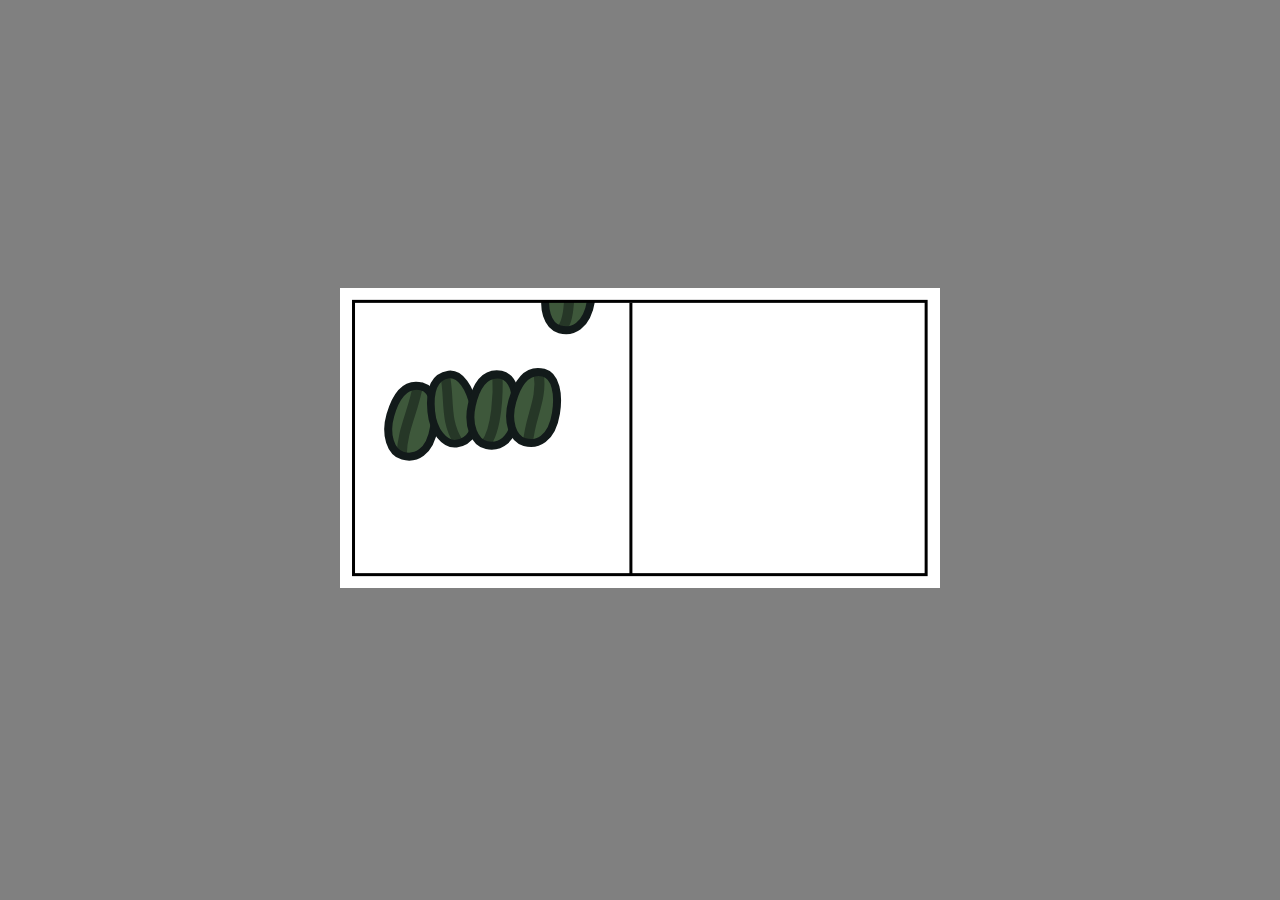
==== EspressoAnimation/index.html @ fe6eb0ed "project upload" ====
<!DOCTYPE html>
<html lang="en">
<head>
    <meta charset="UTF-8">
    <meta name="viewport" content="width=device-width, initial-scale=1.0">
    <title>Document</title>
    <link rel="stylesheet" href="style.css">
    <script src="https://cdnjs.cloudflare.com/ajax/libs/gsap/3.2.6/gsap.min.js"></script>
</head>
<body>
    <svg xmlns="http://www.w3.org/2000/svg" width="600" height="300" viewBox="0 0 300 150">
        <defs>
          <linearGradient gradientUnits="userSpaceOnUse" y2="280.04" x2="20.19" y1="295.19" x1="20.28" id="fire" xlink:href="#a" gradientTransform="matrix(3.77953 0 0 3.77953 0 -972.52)"/>
          <linearGradient id="a">
            <stop offset="0" stop-color="#fc1c03" stop-opacity=".88"/>
            <stop offset="1" stop-color="#fc6603" stop-opacity="0"/>
          </linearGradient>
          <linearGradient id="steam-grad">
            <stop offset="0" stop-opacity="0"/>
            <stop offset="0.8" stop-opacity="0.3"/>
          </linearGradient>
          <linearGradient id="cup-grad">
            <stop offset="0" stop-color="#000" stop-opacity="0.5"/>
            <stop offset="0.5" stop-color="#000" stop-opacity=".2"/>
            <stop offset="1" stop-color="#000" stop-opacity="0.1"/>
          </linearGradient>
          
          <linearGradient y2="271.39" x2="18.9" y1="258.34" x1="19" gradientTransform="matrix(3.77953 0 0 2.3183 -17.81 -574.36)" gradientUnits="userSpaceOnUse" id="cup-steam-fill" xlink:href="#cup-grad"/>
          <linearGradient y2="270.33" x2="18.86" y1="257.85" x1="18.87" gradientUnits="userSpaceOnUse" id="b" xlink:href="#a"/>
          <linearGradient y2="270" x2="19.06" y1="256.69" x1="18.61" gradientUnits="userSpaceOnUse" id="steam-fill" xlink:href="#steam-grad"/>
        </defs>
        <g id="background">
          <rect height="150" width="300" fill="white"/>
          <!-- <rect id="taglineBox" y="121.28" x="145.75" height="22.04" width="147.32" fill="#000000"/> -->
        </g>
        <!-- <g id="text-content">
          <text class="company-name top" text-anchor="middle" y="54" x="218">Fueled</text>
          <text class="company-name bottom" text-anchor="middle" x="218" y="78">By Coffee</text>
          <text class="company-tagline" text-anchor="middle" y="137.5" x="218">espresso bar</text>
        </g> -->
        <!-- <g id="stars">
          <path d="M192.56 93.48c.77-.02 3.3 6.17 3.94 6.62.64.45 7.44.85 7.7 1.6.26.72-4.85 5.04-5.08 5.78-.23.75 1.49 7.34.87 7.82-.62.47-6.3-3.05-7.08-3.04-.78 0-6.52 3.68-7.17 3.24-.63-.44.96-6.94.71-7.67-.25-.75-5.52-5.06-5.3-5.82.22-.74 6.9-1.24 7.51-1.7.63-.47 3.11-6.8 3.9-6.83z"/>
          <path d="M219.3 93.48c.77-.02 3.3 6.17 3.93 6.62.65.45 7.44.85 7.7 1.6.26.72-4.84 5.04-5.07 5.78-.23.75 1.49 7.34.86 7.82-.6.47-6.3-3.05-7.07-3.04-.79 0-6.52 3.68-7.17 3.24-.64-.44.95-6.94.7-7.67-.25-.75-5.51-5.06-5.29-5.82.22-.74 6.9-1.24 7.51-1.7.63-.47 3.11-6.8 3.9-6.83z"/>
          <path d="M246.04 93.48c.77-.02 3.3 6.17 3.93 6.62.64.45 7.44.85 7.7 1.6.26.72-4.85 5.04-5.07 5.78-.24.75 1.48 7.34.86 7.82-.61.47-6.3-3.05-7.07-3.04-.8 0-6.52 3.68-7.17 3.24-.64-.44.95-6.94.7-7.67-.25-.75-5.51-5.06-5.3-5.82.23-.74 6.9-1.24 7.52-1.7.63-.47 3.1-6.8 3.9-6.83z"/>
          <path d="M192.62 99.76c.37-.02 1.57 2.92 1.87 3.13.3.22 3.53.4 3.65.76.12.34-2.3 2.4-2.4 2.74-.12.36.7 3.49.4 3.71-.29.23-2.99-1.44-3.35-1.44-.37 0-3.1 1.75-3.4 1.54-.3-.21.45-3.3.33-3.64-.12-.35-2.61-2.4-2.5-2.76.1-.35 3.26-.58 3.56-.8.3-.23 1.47-3.23 1.84-3.24z" fill="#fff"/>
          <path d="M219.43 99.76c.36-.02 1.56 2.92 1.86 3.13.3.22 3.53.4 3.66.76.12.34-2.3 2.4-2.41 2.74-.11.36.7 3.49.4 3.71-.28.23-2.98-1.44-3.35-1.44-.37 0-3.09 1.75-3.4 1.54-.3-.21.46-3.3.34-3.64-.12-.35-2.62-2.4-2.51-2.76.1-.35 3.27-.58 3.56-.8.3-.23 1.47-3.23 1.85-3.24z" fill="#fff"/>
          <path d="M246.23 99.76c.36-.02 1.57 2.92 1.87 3.13.3.22 3.52.4 3.65.76.12.34-2.3 2.4-2.41 2.74-.11.36.7 3.49.41 3.71-.29.23-2.99-1.44-3.35-1.44-.38 0-3.1 1.75-3.4 1.54-.3-.21.45-3.3.33-3.64-.12-.35-2.61-2.4-2.5-2.76.1-.35 3.26-.58 3.55-.8.3-.23 1.48-3.23 1.85-3.24z" fill="#fff"/>
        </g> -->
        <rect id="roasting-fire" opacity="0" y="85.53" x="6.76" height="57.79" width="138.84" fill="url(#fire)"/>
        <g id="beans">
          <g id="bean1" opacity="0">
            <path class="bean-fill" d="M40.85 50.6c6.03 1.64 7.75 10.51 6.18 20.31-2.1 13.19-9.62 16-15.65 14.35-6.03-1.64-9-10.53-6.19-20.32 2.46-8.52 6.93-16.4 15.66-14.35z" fill="#3e583b"/>
            <path class="bean-middle-line" d="M39.01 49.73c-1.97 12.45-8 22.46-8.12 34.95" fill="none" stroke="#263727" stroke-width="5"/>
            <path class="bean-outline" d="M40.85 50.6c6.03 1.64 7.75 10.51 6.18 20.31-2.1 13.19-9.62 16-15.65 14.35-6.03-1.64-9-10.53-6.19-20.32 2.46-8.52 6.93-16.4 15.66-14.35z" fill="none" stroke="#121a1a" stroke-width="4" stroke-linecap="round" stroke-linejoin="round"/>
          </g>
          <g id="bean2" opacity="0">
            <path class="bean-fill" d="M54.35 47.98c5.88-.69 10.5 6.68 12.56 16.07 2.77 12.62-2.85 17.85-8.72 18.54-5.88.68-11.6-6.25-12.56-16.07-.83-8.56.33-17.26 8.72-18.54z" fill="#3e583b"/>
            <path class="bean-middle-line" d="M52.44 47.86c2.64 11.92-.44 23.1 6.87 34.22" fill="none" stroke="#263727" stroke-width="4.79"/>
            <path class="bean-outline" d="M54.35 47.98c5.88-.69 10.5 6.68 12.56 16.07 2.77 12.62-2.85 17.85-8.72 18.54-5.88.68-11.6-6.25-12.56-16.07-.83-8.56.33-17.26 8.72-18.54z" fill="none" stroke="#121a1a" stroke-width="3.83" stroke-linecap="round" stroke-linejoin="round"/>
          </g>
          <g id="bean3" opacity="0">
            <path class="bean-fill" d="M80.57 59.56c6.12 1.26 8.41 10 7.47 19.88-1.26 13.3-8.58 16.59-14.7 15.33-6.13-1.26-9.67-9.94-7.48-19.88 1.9-8.67 5.87-16.82 14.71-15.33z" fill="#3e583b"/>
            <path class="bean-middle-line" d="M78.68 58.82c.54 10-.18 27.98-5.87 35.4" fill="none" stroke="#263727" stroke-width="5"/>
            <path class="bean-outline" d="M80.57 59.56c6.12 1.26 8.41 10 7.47 19.88-1.26 13.3-8.58 16.59-14.7 15.33-6.13-1.26-9.67-9.94-7.48-19.88 1.9-8.67 5.87-16.82 14.71-15.33z" fill="none" stroke="#121a1a" stroke-width="4" stroke-linecap="round" stroke-linejoin="round"/>
          </g>
          <g id="bean4" opacity="0">
            <path class="bean-fill" d="M101.8 42.93c6.03 1.65 7.75 10.52 6.18 20.32-2.11 13.19-9.62 16-15.66 14.36-6.03-1.65-9-10.53-6.18-20.32 2.45-8.53 6.92-16.41 15.65-14.36z" fill="#3e583b"/>
            <path class="bean-middle-line" d="M99.37 43.65c1.96 12.45-4.52 21.9-5.31 33.94" fill="none" stroke="#263727" stroke-width="5"/>
            <path class="bean-outline" d="M101.8 42.93c6.03 1.65 7.75 10.52 6.18 20.32-2.11 13.19-9.62 16-15.66 14.36-6.03-1.65-9-10.53-6.18-20.32 2.45-8.53 6.92-16.41 15.65-14.36z" fill="none" stroke="#121a1a" stroke-width="4" stroke-linecap="round" stroke-linejoin="round"/>
          </g>
          <g id="bean5" opacity="0">
            <path class="bean-fill" d="M119.34 49c6.04 1.64 7.76 10.51 6.19 20.31-2.11 13.19-9.62 16-15.66 14.36-6.03-1.65-9-10.53-6.18-20.32 2.45-8.52 6.92-16.4 15.65-14.35z" fill="#3e583b"/>
            <path class="bean-middle-line" d="M117.5 48.13c-4.16 10.23-1.12 27.68-6.2 34.8" fill="none" stroke="#263727" stroke-width="5"/>
            <path class="bean-outline" d="M119.34 49c6.04 1.64 7.76 10.51 6.19 20.31-2.11 13.19-9.62 16-15.66 14.36-6.03-1.65-9-10.53-6.18-20.32 2.45-8.52 6.92-16.4 15.65-14.35z" fill="none" stroke="#121a1a" stroke-width="4" stroke-linecap="round" stroke-linejoin="round"/>
          </g>
      </g>
        <g id="bean-steam" opacity="0" fill="none" stroke-width=".8" stroke-linecap="round">
          <path d="M9.18 270.33a6.78 6.78 0 0 1 .43-3.43c.2-.5.45-.97.58-1.49.07-.25.1-.52.08-.79-.03-.26-.11-.52-.26-.74a1.3 1.3 0 0 0-1.85-.27 1.3 1.3 0 0 0-.2 1.85 1.3 1.3 0 0 0 1.26.43" stroke="url(#steam-fill" transform="matrix(3.77953 0 0 3.77953 0 -972.52)"/>
          <path d="M11.69 262.56a.96.96 0 0 1 .83-.66.96.96 0 0 1 .93.52c.12.25.14.55.07.82a2 2 0 0 1-.39.73c-.34.44-.8.78-1.11 1.24-.34.5-.48 1.14-.4 1.74.1.6.43 1.17.91 1.54" stroke="url(#steam-fill)" transform="matrix(3.77953 0 0 3.77953 0 -972.52)"/>
          <path d="M15.53 269.92a3.63 3.63 0 0 1-1.71-2.4c-.2-1 .05-2.07.67-2.88.28-.37.63-.68.97-1 .34-.31.67-.65.9-1.05.23-.4.35-.9.23-1.34a1.27 1.27 0 0 0-.33-.6 1.05 1.05 0 0 0-.62-.3.97.97 0 0 0-.97.54.97.97 0 0 0 .19 1.1" stroke="url(#steam-fill)" transform="matrix(3.77953 0 0 3.77953 0 -972.52)"/>
          <path d="M18.7 273.37c.87-.5 1.5-1.4 1.7-2.4.2-1-.05-2.07-.67-2.87-.28-.37-.63-.68-.97-1a4.66 4.66 0 0 1-.9-1.06c-.23-.4-.34-.89-.23-1.34.05-.22.17-.43.33-.6.17-.16.39-.27.62-.3a.97.97 0 0 1 .97.54.97.97 0 0 1-.18 1.1" stroke="url(#steam-fill)" transform="matrix(3.77953 0 0 3.77953 0 -972.52)"/>
          <path d="M20.97 260.83c.21-.25.53-.4.85-.43a1.27 1.27 0 0 1 1.28.8c.08.2.12.4.12.62.01.42-.12.84-.32 1.2-.4.75-1.04 1.34-1.45 2.08a4.02 4.02 0 0 0 1.04 5.12" stroke="url(#steam-fill)" transform="matrix(3.77953 0 0 3.77953 0 -972.52)"/>
          <path d="M31.49 270.37a2.7 2.7 0 0 0 1.21-1.74 2.7 2.7 0 0 0-.44-2.07c-.3-.44-.74-.77-1.09-1.18-.17-.2-.33-.43-.43-.67-.1-.25-.13-.53-.08-.8.06-.27.23-.53.47-.7.24-.15.55-.22.83-.17.28.06.55.22.71.45.17.24.25.54.2.82" stroke="url(#steam-fill)" transform="matrix(3.77953 0 0 3.77953 0 -972.52)"/>
          <path d="M28.14 269.76a3.7 3.7 0 0 0 1.86-2.5 3.7 3.7 0 0 0-.78-3.03c-.46-.55-1.07-.96-1.53-1.52-.23-.27-.41-.6-.5-.94-.08-.35-.05-.73.13-1.05a1.2 1.2 0 0 1 1.24-.58 1.2 1.2 0 0 1 .97.98" stroke="url(#steam-fill)" transform="matrix(3.77953 0 0 3.77953 0 -972.52)"/>
          <path d="M24.89 269.09a2.79 2.79 0 0 0 .7-3.17c-.3-.71-.9-1.27-1.21-1.98a1.85 1.85 0 0 1-.14-1.14c.04-.19.12-.37.25-.52.12-.15.3-.26.48-.32a.93.93 0 0 1 1.09.49.93.93 0 0 1-.3 1.15" stroke="url(#steam-fill)" transform="matrix(3.77953 0 0 3.77953 0 -972.52)"/>
        </g>
        <g id="grinder" opacity="0">
          <rect y="73.76" x="31.88" height="46.79" width="85.23" fill="#795b3d"/>
          <path d="M48.2 73.5a27.84 27.84 0 0 1 53.29-.03" fill="#868381" stroke="#000" stroke-width="4"/>
          <path d="M25.47 73.49h97.77" fill="none" stroke="#000" stroke-width="4.32"/>
          <path d="M21.12 119.85H128.7" fill="none" stroke="#000" stroke-width="6.35"/>
          <path d="M31.88 73.76v46.52" fill="none" stroke="#000" stroke-width="4.32"/>
          <path d="M117.1 73.2v47.36" fill="none" stroke="#000" stroke-width="4.32"/>
          <path d="M42.46 82.96h64.9v27.85h-64.9z" fill="#8d6b47" stroke="#000" stroke-width="2"/>
          <circle r="2.95" cy="96.61" cx="74.75" fill="#010101"/>
          <path d="M79.7 52.46c0 1.63-3.32 2.95-4.95 2.95-1.63 0-4.95-1.32-4.95-2.95 0-1.64 3.32-2.96 4.95-2.96 1.63 0 4.96 1.32 4.96 2.96z" fill="#010101"/>
          <g id="grinder-crank">
            <path id="grinder-handle-rod" d="M75.6 54.32v-2.05a6.83 6.83 0 0 1 6.85-6.85h31.85c3.8 0 6.85-1.06 6.85-4.85V29.95" fill="none" stroke="#000" stroke-width="5"/>
            <rect id="grinder-handle" ry="2.11" y="19.8" x="116.01" height="11.82" width="10.04" fill="#795b3d" stroke="#000" stroke-width="5"/>
          </g>
          <circle cx="37.13" cy="123.74" r="4.07" fill="#010101"/>
          <circle r="4.07" cy="123.74" cx="112.58" fill="#010101"/>
        </g>
        <g id="maker" opacity="0">
          <rect ry=".94" y="42.11" x="33.65" height="77.62" width="81.73" fill="#d4d5d7" stroke="#040404" stroke-width="3.04" stroke-linecap="round" stroke-linejoin="round"/>
          <rect width="91.98" height="13.92" x="28.32" y="114.77" ry=".94" fill="#aabcc6" stroke="#030303" stroke-width="2.76" stroke-linecap="round" stroke-linejoin="round"/>
          <path d="M114.48 50.39h-80" fill="none" stroke="#040404" stroke-width="3.04"/>
          <path d="M58.97 46.4v12.55h30.58V46.6" fill="#c4c4c4" stroke="#040404" stroke-width="3.04"/>
          <rect ry=".94" y="22.45" x="28.32" height="24.32" width="91.98" fill="#aabcc6" stroke="#030303" stroke-width="2.76" stroke-linecap="round" stroke-linejoin="round"/>
          <g id="streams" opacity="0">
            <path d="M69.04 93.08V74.3" fill="none" stroke="#2f1a05" stroke-width="3"/>
            <path d="M79.33 93.08V74.3" fill="none" stroke="#2f1a05" stroke-width="3"/>
          </g>
          <path d="M86.37 59.54v12.18c0 2.23-1.8 4.03-4.02 4.03l-1.3 3.18h-3.4l-1.32-3.18h-4.32l-1.14 3.18h-3.82s-.4-3.18-1.67-3.18a4.02 4.02 0 0 1-4.03-4.03V59.54" fill="#929292" stroke="#040404" stroke-width="3.04" stroke-linecap="round" stroke-linejoin="round"/>
          <rect ry=".94" y="62.5" x="89.94" height="7.87" width="32.14" fill="#aabcc6" stroke="#040404" stroke-width="3.04" stroke-linecap="round" stroke-linejoin="round"/>
          <path d="M91.22 66.4h-5.2" fill="none" stroke="#040404" stroke-width="3.04"/>
          <circle r="6.48" cy="34.51" cx="102.79" fill="#cabfae" stroke="#040404" stroke-width="3.04" stroke-linecap="round" stroke-linejoin="round"/>
          <rect ry=".04" y="29.4" x="67.37" height="9.57" width="4.55" fill="#729d46" stroke="#040404" stroke-width="2.48" stroke-linecap="round"/>
          <rect width="4.55" height="9.57" x="76.34" y="29.4" ry=".04" fill="#9d4646" stroke="#040404" stroke-width="2.48" stroke-linecap="round"/>
        </g>
        <g id="cup-steam-lines" opacity="0" transform="translate(-5 0)">
          <path d="M90.38 28.03a5.27 5.27 0 0 0-4.9 2.02 6.26 6.26 0 0 0-1.17 2.98c-.14 1.07-.05 2.16.16 3.22.4 2.12 1.29 4.11 1.82 6.2 1.03 4.05.7 8.43-.94 12.27" fill="none" stroke="url(#cup-steam-fill)" stroke-width="5" stroke-linecap="round"/>
          <path d="M79.97 24.64a7.7 7.7 0 0 0-5.11 1.88 7.7 7.7 0 0 0-2.55 4.82c-.3 2.48.63 4.93 1.72 7.18 1.08 2.25 2.36 4.45 2.85 6.9A11.28 11.28 0 0 1 73.3 56" fill="none" stroke="url(#cup-steam-fill)" stroke-width="5" stroke-linecap="round"/>
          <path d="M64.72 27.4a6.35 6.35 0 0 0-4.66 4.86 7.94 7.94 0 0 0 .25 3.82 16 16 0 0 0 1.6 3.51c1.3 2.23 2.9 4.35 3.6 6.83.9 3.23.09 6.88-2.08 9.43" fill="none" stroke="url(#cup-steam-fill)" stroke-width="5" stroke-linecap="round"/>
        </g>
        <g id="cup" opacity="0">
          <path d="M88.9 92.31c2.55 1.06 2.93-1.27 6.54-.35 3.62.92 4.9 10.74.5 13.03-4.38 2.3-6.53 2.26-7.42 4.62l1.53-6.23s3.54-.52 4.74-2.03c1.2-1.5 1.22-5.2-.45-6.18-1.38-.8-3.58 1.1-4.32 2.66z" fill="#fff" stroke="#000" stroke-width="1.5"/>
          <path d="M83.85 111.22H64.13a5.3 5.3 0 0 1-5.3-5.3V91.73h30.33v14.2a5.3 5.3 0 0 1-5.3 5.3z" fill="#fff" stroke="#040404" stroke-width="3.04" stroke-linecap="round" stroke-linejoin="round"/>
          <g id="cup-star" opacity="0">
            <path d="M73.76 96.31c.34 0 1.47 2.74 1.74 2.93.29.2 3.3.38 3.41.7.12.33-2.14 2.24-2.24 2.57-.1.33.66 3.25.38 3.46-.27.2-2.8-1.35-3.13-1.35-.35 0-2.89 1.64-3.18 1.44-.28-.2.43-3.07.32-3.4-.11-.33-2.44-2.24-2.35-2.57.1-.33 3.06-.55 3.33-.75.28-.21 1.37-3.02 1.72-3.03z" fill="#003f87"/>
          </g>
        </g>
        <g id="frame">
          <path transform="translate(-9 -11)" d="M7.77 6.16h305.65v157.2H7.79L0 0h16.75l-.12 154.13 286.17.04V17.8H7.06z" fill="white"/>
          <rect height="150" width="300" fill="none"/>
          <!-- <rect width="295.56" height="145.94" x="2.22" y="2.03" ry="0" fill="none" stroke="#000000" stroke-width="3"/> -->
          <rect y="6.68" x="6.76" height="136.64" width="286.31" fill="none" stroke="#000000" stroke-width="1.5"/>
          <path id="divider" d="M145.45 7.37v135.61" fill="none" stroke="#000" stroke-width="1.5"/>
        </g>
      </svg>

      <script src="code.js"></script>
</body>
</html>
---- EspressoAnimation/style.css ----
@import url('https://fonts.googleapis.com/css?family=Lobster|Comfortaa&display=swap');

body {
  background: grey;
  padding: 20px;
  height: 91vh;
  display: flex;
  justify-content: center;
  align-items: center;
}

.company-name {
  font-family: 'Lobster', cursive;
  fill: balck;
}

.top {
  font-size: 46px;
}

.bottom {
  font-size: 30px;
}

.company-tagline {
  font-family: 'Comfortaa', cursive;
  font-size: 17px;
  fill: white;
}
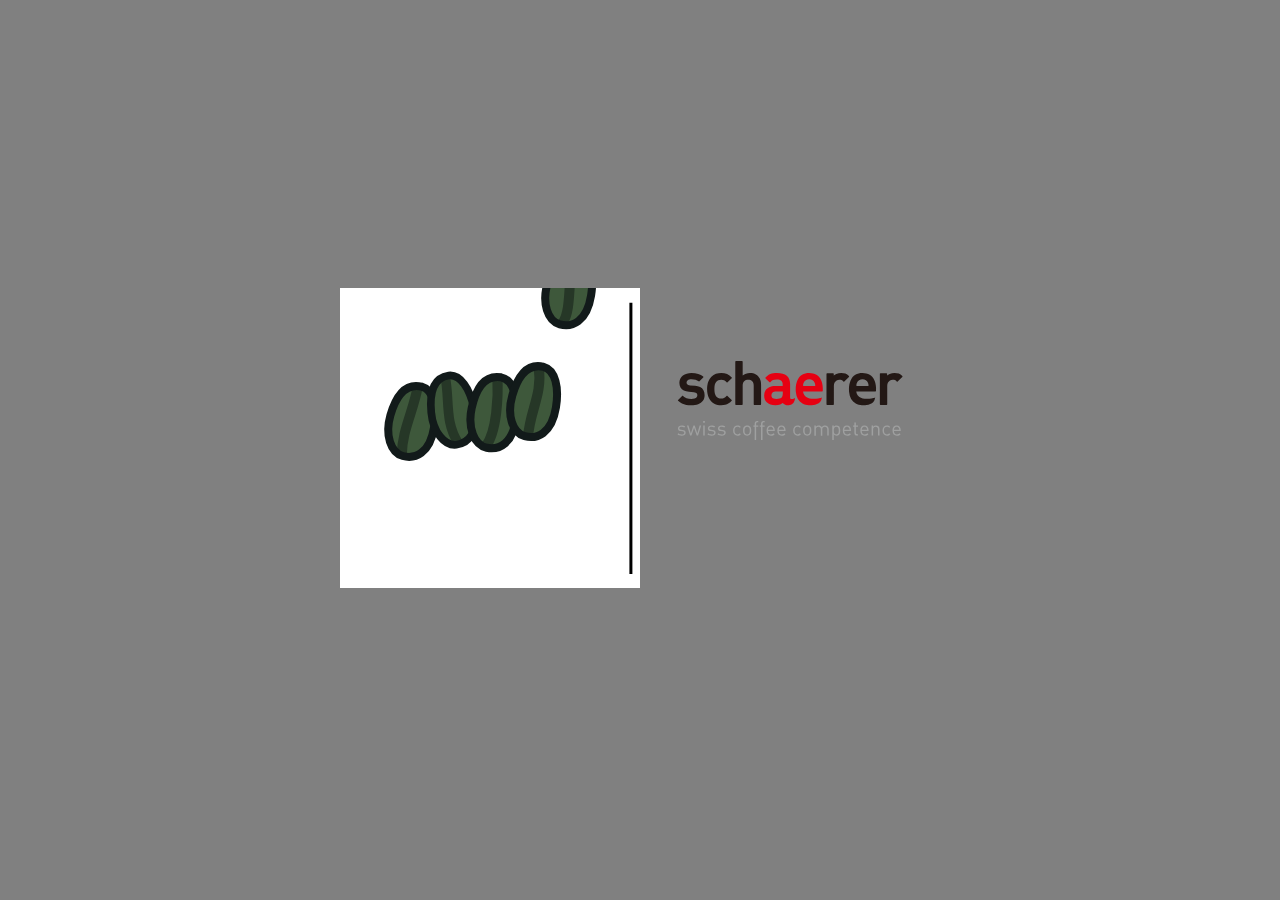
==== commit 0f6f2ebe: "logo for espresso" ====
--- a/EspressoAnimation/index.html
+++ b/EspressoAnimation/index.html
@@ -8,7 +8,7 @@
     <script src="https://cdnjs.cloudflare.com/ajax/libs/gsap/3.2.6/gsap.min.js"></script>
 </head>
 <body>
-    <svg xmlns="http://www.w3.org/2000/svg" width="600" height="300" viewBox="0 0 300 150">
+    <svg xmlns="http://www.w3.org/2000/svg" width="300" height="300" viewBox="0 0 150 150">
         <defs>
           <linearGradient gradientUnits="userSpaceOnUse" y2="280.04" x2="20.19" y1="295.19" x1="20.28" id="fire" xlink:href="#a" gradientTransform="matrix(3.77953 0 0 3.77953 0 -972.52)"/>
           <linearGradient id="a">
@@ -30,22 +30,8 @@
           <linearGradient y2="270" x2="19.06" y1="256.69" x1="18.61" gradientUnits="userSpaceOnUse" id="steam-fill" xlink:href="#steam-grad"/>
         </defs>
         <g id="background">
-          <rect height="150" width="300" fill="white"/>
-          <!-- <rect id="taglineBox" y="121.28" x="145.75" height="22.04" width="147.32" fill="#000000"/> -->
+          <rect height="150" width="150" fill="white"/>
         </g>
-        <!-- <g id="text-content">
-          <text class="company-name top" text-anchor="middle" y="54" x="218">Fueled</text>
-          <text class="company-name bottom" text-anchor="middle" x="218" y="78">By Coffee</text>
-          <text class="company-tagline" text-anchor="middle" y="137.5" x="218">espresso bar</text>
-        </g> -->
-        <!-- <g id="stars">
-          <path d="M192.56 93.48c.77-.02 3.3 6.17 3.94 6.62.64.45 7.44.85 7.7 1.6.26.72-4.85 5.04-5.08 5.78-.23.75 1.49 7.34.87 7.82-.62.47-6.3-3.05-7.08-3.04-.78 0-6.52 3.68-7.17 3.24-.63-.44.96-6.94.71-7.67-.25-.75-5.52-5.06-5.3-5.82.22-.74 6.9-1.24 7.51-1.7.63-.47 3.11-6.8 3.9-6.83z"/>
-          <path d="M219.3 93.48c.77-.02 3.3 6.17 3.93 6.62.65.45 7.44.85 7.7 1.6.26.72-4.84 5.04-5.07 5.78-.23.75 1.49 7.34.86 7.82-.6.47-6.3-3.05-7.07-3.04-.79 0-6.52 3.68-7.17 3.24-.64-.44.95-6.94.7-7.67-.25-.75-5.51-5.06-5.29-5.82.22-.74 6.9-1.24 7.51-1.7.63-.47 3.11-6.8 3.9-6.83z"/>
-          <path d="M246.04 93.48c.77-.02 3.3 6.17 3.93 6.62.64.45 7.44.85 7.7 1.6.26.72-4.85 5.04-5.07 5.78-.24.75 1.48 7.34.86 7.82-.61.47-6.3-3.05-7.07-3.04-.8 0-6.52 3.68-7.17 3.24-.64-.44.95-6.94.7-7.67-.25-.75-5.51-5.06-5.3-5.82.23-.74 6.9-1.24 7.52-1.7.63-.47 3.1-6.8 3.9-6.83z"/>
-          <path d="M192.62 99.76c.37-.02 1.57 2.92 1.87 3.13.3.22 3.53.4 3.65.76.12.34-2.3 2.4-2.4 2.74-.12.36.7 3.49.4 3.71-.29.23-2.99-1.44-3.35-1.44-.37 0-3.1 1.75-3.4 1.54-.3-.21.45-3.3.33-3.64-.12-.35-2.61-2.4-2.5-2.76.1-.35 3.26-.58 3.56-.8.3-.23 1.47-3.23 1.84-3.24z" fill="#fff"/>
-          <path d="M219.43 99.76c.36-.02 1.56 2.92 1.86 3.13.3.22 3.53.4 3.66.76.12.34-2.3 2.4-2.41 2.74-.11.36.7 3.49.4 3.71-.28.23-2.98-1.44-3.35-1.44-.37 0-3.09 1.75-3.4 1.54-.3-.21.46-3.3.34-3.64-.12-.35-2.62-2.4-2.51-2.76.1-.35 3.27-.58 3.56-.8.3-.23 1.47-3.23 1.85-3.24z" fill="#fff"/>
-          <path d="M246.23 99.76c.36-.02 1.57 2.92 1.87 3.13.3.22 3.52.4 3.65.76.12.34-2.3 2.4-2.41 2.74-.11.36.7 3.49.41 3.71-.29.23-2.99-1.44-3.35-1.44-.38 0-3.1 1.75-3.4 1.54-.3-.21.45-3.3.33-3.64-.12-.35-2.61-2.4-2.5-2.76.1-.35 3.26-.58 3.55-.8.3-.23 1.48-3.23 1.85-3.24z" fill="#fff"/>
-        </g> -->
         <rect id="roasting-fire" opacity="0" y="85.53" x="6.76" height="57.79" width="138.84" fill="url(#fire)"/>
         <g id="beans">
           <g id="bean1" opacity="0">
@@ -98,8 +84,8 @@
             <path id="grinder-handle-rod" d="M75.6 54.32v-2.05a6.83 6.83 0 0 1 6.85-6.85h31.85c3.8 0 6.85-1.06 6.85-4.85V29.95" fill="none" stroke="#000" stroke-width="5"/>
             <rect id="grinder-handle" ry="2.11" y="19.8" x="116.01" height="11.82" width="10.04" fill="#795b3d" stroke="#000" stroke-width="5"/>
           </g>
-          <circle cx="37.13" cy="123.74" r="4.07" fill="#010101"/>
-          <circle r="4.07" cy="123.74" cx="112.58" fill="#010101"/>
+          <circle cx="37.13"  cy="123.74" r="4.07" fill="#010101"/>
+          <circle cx="112.58" cy="123.74" r="4.07" fill="#010101"/>
         </g>
         <g id="maker" opacity="0">
           <rect ry=".94" y="42.11" x="33.65" height="77.62" width="81.73" fill="#d4d5d7" stroke="#040404" stroke-width="3.04" stroke-linecap="round" stroke-linejoin="round"/>
@@ -127,18 +113,33 @@
           <path d="M88.9 92.31c2.55 1.06 2.93-1.27 6.54-.35 3.62.92 4.9 10.74.5 13.03-4.38 2.3-6.53 2.26-7.42 4.62l1.53-6.23s3.54-.52 4.74-2.03c1.2-1.5 1.22-5.2-.45-6.18-1.38-.8-3.58 1.1-4.32 2.66z" fill="#fff" stroke="#000" stroke-width="1.5"/>
           <path d="M83.85 111.22H64.13a5.3 5.3 0 0 1-5.3-5.3V91.73h30.33v14.2a5.3 5.3 0 0 1-5.3 5.3z" fill="#fff" stroke="#040404" stroke-width="3.04" stroke-linecap="round" stroke-linejoin="round"/>
           <g id="cup-star" opacity="0">
-            <path d="M73.76 96.31c.34 0 1.47 2.74 1.74 2.93.29.2 3.3.38 3.41.7.12.33-2.14 2.24-2.24 2.57-.1.33.66 3.25.38 3.46-.27.2-2.8-1.35-3.13-1.35-.35 0-2.89 1.64-3.18 1.44-.28-.2.43-3.07.32-3.4-.11-.33-2.44-2.24-2.35-2.57.1-.33 3.06-.55 3.33-.75.28-.21 1.37-3.02 1.72-3.03z" fill="#003f87"/>
+            <path d="M73.76 96.31c.34 0 1.47 2.74 1.74 2.93.29.2 3.3.38 3.41.7.12.33-2.14 2.24-2.24 2.57-.1.33.66 3.25.38 3.46-.27.2-2.8-1.35-3.13-1.35-.35 0-2.89 1.64-3.18 1.44-.28-.2.43-3.07.32-3.4-.11-.33-2.44-2.24-2.35-2.57.1-.33 3.06-.55 3.33-.75.28-.21 1.37-3.02 1.72-3.03z" fill="#ff0000"/>
           </g>
         </g>
         <g id="frame">
-          <path transform="translate(-9 -11)" d="M7.77 6.16h305.65v157.2H7.79L0 0h16.75l-.12 154.13 286.17.04V17.8H7.06z" fill="white"/>
+          <!-- <path transform="translate(-9 -11)" d="M7.77 6.16h305.65v157.2H7.79L0 0h16.75l-.12 154.13 286.17.04V17.8H7.06z" fill="white"/> -->
           <rect height="150" width="300" fill="none"/>
           <!-- <rect width="295.56" height="145.94" x="2.22" y="2.03" ry="0" fill="none" stroke="#000000" stroke-width="3"/> -->
-          <rect y="6.68" x="6.76" height="136.64" width="286.31" fill="none" stroke="#000000" stroke-width="1.5"/>
+          <!-- <rect y="6.68" x="6.76" height="136.64" width="286.31" fill="none" stroke="#000000" stroke-width="1.5"/> -->
           <path id="divider" d="M145.45 7.37v135.61" fill="none" stroke="#000" stroke-width="1.5"/>
         </g>
       </svg>
 
+      <div class="logo-wrap">
+        <svg xmlns="http://www.w3.org/2000/svg" width="300" height="150" overflow="hidden" viewBox="0 0 600 400">
+          <style>
+            .st0{fill:#e60012}.st1{fill:#231815}.st2{fill:#9fa0a0}
+          </style>
+          <!-- <rect  width="900" height="600" fill="white"/> -->
+          <g class="logo">
+              <path class="st0 ae" d="M313.1 98.4c-.9 1-2.7 1.7-3.7 2-1.3.5-2.6.8-4 1-4.5.6-5-2.6-5.1-3.7V61.2c0-19.6-11.8-29.5-35.1-29.5-7 0-13 .9-17.6 2.7-4.7 1.8-9 5.1-12.9 9.7-.6.7-.5 1.7.1 2.3l10.7 10.1c.3.3.8.5 1.3.4.5 0 .9-.3 1.2-.6 2.1-2.7 4.3-4.6 6.6-5.6s5.6-1.6 9.9-1.6c5.8 0 9.9 1.1 12.4 3.3 2.4 2.1 3.6 5.5 3.6 10.2v4.1h-19.8c-6.2 0-11.6 1-16 3.1-4.5 2.1-7.9 5.1-10.2 8.8-2.3 3.8-3.4 8.2-3.4 13.1 0 7.6 2.3 13.8 6.9 18.6 2.6 2.6 5.9 4.6 9.7 5.9 3.8 1.3 8.2 1.9 13.3 1.9 5.1 0 9.5-.7 12.9-2 2.3-.9 4.5-2.2 6.7-3.9.6.9 2.4 2 3.2 2.6 1.5 1 3.1 1.7 4.7 2.2 3.6 1.1 7.4.9 11 .2 3.9-.8 7.6-2.9 10-6.1 2.6-3.6 3.6-8.1 3.9-12.4.2-.4-.1-.5-.3-.3m-32.3-12.2c0 5.2-1 8.8-3 10.8-1.8 1.7-3.7 2.8-5.8 3.3-2.2.6-5 .8-8.3.8-11.8 0-13.2-5.6-13.2-9.8 0-3.3 1-5.7 3.1-7.4 2.2-1.8 5.4-2.7 9.8-2.7h17.4v5zM383 51.4c-2.8-6.2-7-11.1-12.5-14.5s-12-5.2-19.3-5.2c-7.2 0-13.6 1.7-19 5.2-5.4 3.4-9.7 8.5-12.6 14.9s-4.4 14.1-4.4 23c0 2.2.3 7.3.3 7.3 1.4 15.3 7.4 25.8 17.8 31.5 5 2.7 10.9 4.2 16.7 4.4h1.9c4.4.3 30.4.9 32.9-19.3v-.1-.2c.1-.4.1-.8.2-1.2 0-.3-.2-.3-.4-.1-1 1-3.1 1.5-4.2 1.8-3.4 1-7 1.5-10.5 1.8-4.2.4-8.5.4-12.7-.1-3.4-.4-7-1-10.1-2.6-3.4-1.4-6.6-3.6-8.7-6.7-2.1-3-3-6.1-3.5-9.6 0-.2 0-.4-.1-.7h50.9c.9 0 1.7-.7 1.7-1.7v-7.2c-.2-7.5-1.6-14.6-4.4-20.7m-16.8 15.2h-30.1c-.8 0-1.3-.7-1.3-1.4.1-1.4.3-2.5.4-3.2.2-1.1.7-2.5 1.3-4.1 1.2-2.8 3.1-5.1 5.7-6.8 2.6-1.7 5.6-2.5 9-2.5s6.5.9 9 2.5c2.5 1.7 4.3 3.9 5.5 6.8.9 2.1 1.5 4.6 1.8 7.3.1.7-.5 1.4-1.3 1.4"/>
+              <path class="st1 schrer" d="M60.3 69.6c-3.8-1.9-8.4-3-13.6-3.4L33.9 65c-8.7-.8-9.7-4.7-9.7-7.6 0-2.7 1-4.8 3.1-6.3 2.2-1.6 5.6-2.5 10-2.5 8.2 0 14.5 1.9 18.9 5.6.7.5 1.6.5 2.2-.1l10.2-10.4c.3-.3.5-.8.5-1.2 0-.5-.2-.9-.6-1.2-7.3-6.3-17.8-9.5-31.2-9.5-9.1 0-16.8 2.4-22.9 7C8.2 43.6 5 50.1 5 58.3c0 5 1 9.2 3 12.6 2 3.5 5 6.1 8.9 8 3.7 1.8 8.3 3 13.7 3.4l13 1.1c8.4.7 9.3 4.9 9.3 8 0 2-.6 3.7-1.8 5.1-1.3 1.4-3.2 2.5-5.6 3.3-2.6.8-5.5 1.2-8.6 1.2-9.6 0-17.1-2.7-22.2-7.9-.3-.3-.7-.5-1.2-.5-.4 0-.9.2-1.2.5L1.6 103.8c-.3.3-.5.7-.5 1.2 0 .4.2.9.5 1.2 3.3 3.2 6.8 5.7 10.3 7.4 3.5 1.7 7.4 3 11.5 3.7 4 .7 8.5 1 13.5 1 6.8 0 13-1 18.2-3 5.3-2.1 9.6-5.2 12.6-9.3 3.1-4.1 4.6-9.2 4.6-15 0-5-1-9.3-3.1-12.9-2-3.8-5-6.6-8.9-8.5M103 56.2c3.3-4.4 7.8-6.5 13.7-6.5 3 0 5.6.5 7.6 1.5 2.1 1 4.3 2.9 6.7 5.6.3.3.7.5 1.2.6.4 0 .9-.2 1.2-.5L144.6 46c.6-.6.7-1.6.1-2.3-3.9-4.2-8.1-7.3-12.5-9.2-4.4-1.9-9.6-2.8-15.5-2.8-4.8 0-9.6.8-14.1 2.4s-8.6 4.2-12.2 7.6c-3.5 3.5-6.4 8-8.4 13.6-2 5.5-3.1 12-3.1 19.6 0 9.8 1.8 18.1 5.2 24.5 3.5 6.5 8.2 11.3 14 14.3 5.7 2.9 11.9 4.4 18.5 4.4 3.9 0 7.4-.4 10.6-1.2 3.2-.8 6.3-2.2 9.2-4s5.6-4.1 8.1-6.8c.6-.7.6-1.7-.1-2.3l-11.2-10.7c-.3-.3-.8-.5-1.2-.5s-.9.2-1.2.5c-2.3 2.6-4.6 4.5-6.8 5.5-2.1 1-4.6 1.6-7.5 1.6-5.9 0-10.3-2.1-13.7-6.5-2.9-3.8-4.4-10.1-4.4-18.8 0-4.7.3-8.5 1-11.4.9-2.8 2-5.2 3.6-7.3M209.1 35.7c-4.5-2.6-9.9-3.9-16-3.9-7.5 0-13.9 2.3-19.3 6.9v-37c0-.9-.7-1.7-1.7-1.7h-16.3c-.9 0-1.7.7-1.7 1.7v113.8c0 .9.7 1.7 1.7 1.7h16.3c.9 0 1.7-.7 1.7-1.7V65.8c0-5.3 1.4-9.4 4.1-12 2.8-2.7 6.3-4 10.7-4s7.9 1.3 10.6 3.9c2.7 2.6 4 6.7 4 12.1v49.7c0 .9.7 1.7 1.7 1.7h16.3c.9 0 1.7-.7 1.7-1.7V63.2c0-6.2-1.2-11.7-3.5-16.4-2.3-4.8-5.8-8.5-10.3-11.1M599.5 40c-3-3-6.1-5.1-9.4-6.4-3.2-1.2-7-1.9-11.2-1.9-4.7 0-9.1.9-13.2 2.8-2.6 1.2-4.8 2.6-6.7 4.3v-4.5c0-.9-.7-1.7-1.7-1.7h-16c-.9 0-1.7.7-1.7 1.7v81.2c0 .9.7 1.7 1.7 1.7h16.3c.9 0 1.7-.7 1.7-1.7V66.3c0-3.3.7-6.3 2-8.8s3.1-4.4 5.3-5.7c2.2-1.3 4.6-2 7.2-2 2.5 0 4.5.4 6 1.1s3.2 2 4.9 3.8c.3.3.7.5 1.2.5s.9-.2 1.2-.5l12.3-12.3c.8-.7.8-1.8.1-2.4M457.2 40c-3-3-6.1-5.1-9.4-6.4-3.2-1.2-7-1.9-11.2-1.9-4.7 0-9.1.9-13.2 2.8-2.6 1.2-4.8 2.6-6.7 4.3v-4.5c0-.9-.7-1.7-1.7-1.7h-16c-.9 0-1.7.7-1.7 1.7v81.2c0 .9.7 1.7 1.7 1.7h16.3c.9 0 1.7-.7 1.7-1.7V66.3c0-3.3.7-6.3 2-8.8s3.1-4.4 5.3-5.7c2.2-1.3 4.6-2 7.2-2 2.5 0 4.5.4 6 1.1s3.2 2 4.9 3.8c.3.3.7.5 1.2.5s.9-.2 1.2-.5l12.3-12.3c.7-.7.7-1.8.1-2.4M525 51.4c-2.8-6.2-7-11.1-12.5-14.5s-12-5.2-19.3-5.2c-7.2 0-13.6 1.7-19 5.2-5.4 3.4-9.7 8.5-12.6 14.9s-4.4 14.1-4.4 23c0 2.2.3 7.3.3 7.3 1.4 15.3 7.4 25.8 17.8 31.5 5.1 2.7 10.9 4.2 16.7 4.4h1.9c4.4.3 30.4.9 32.9-19.3v-.1-.2c.1-.4.1-.8.2-1.2 0-.3-.2-.3-.4-.1-1 1-3.1 1.5-4.2 1.8-3.4 1-7 1.5-10.5 1.8-4.2.4-8.5.4-12.8-.1-3.4-.4-7-1-10.1-2.6-3.4-1.4-6.6-3.6-8.7-6.7-2.1-3-3-6.1-3.5-9.6 0-.2 0-.4-.1-.7h51c.9 0 1.7-.7 1.7-1.7v-7.2c-.2-7.5-1.6-14.6-4.4-20.7m-16.7 15.2h-30.1c-.8 0-1.3-.7-1.3-1.4.1-1.4.3-2.5.4-3.2.2-1.1.7-2.5 1.3-4.1 1.2-2.8 3.1-5.1 5.7-6.8 2.6-1.7 5.6-2.5 9-2.5s6.5.9 9 2.5c2.5 1.7 4.3 3.9 5.5 6.8.9 2.1 1.5 4.6 1.8 7.3 0 .7-.6 1.4-1.3 1.4"/>
+              <path class="st2 swiss" d="M11 199.2c-4.5 0-8-1-11-3.8l2.6-2.6c2.1 2.2 5 3.1 8.3 3.1 4.4 0 7.1-1.6 7.1-4.7 0-2.3-1.4-3.6-4.4-3.9l-4.4-.4c-5.2-.4-8-2.8-8-7.2 0-4.9 4.1-7.8 9.8-7.8 3.8 0 7.2.9 9.6 2.9l-2.6 2.5c-1.9-1.5-4.3-2.1-7.1-2.1-3.9 0-6 1.7-6 4.4 0 2.3 1.3 3.6 4.7 3.9l4.3.4c4.7.4 7.9 2.2 7.9 7.2 0 5.1-4.4 8.1-10.8 8.1M54.8 198.9h-3.6l-7-20.8-7 20.8h-3.6l-8.4-26.7h4.2l6.1 21.4 7-21.4h3.4l7 21.4 6.1-21.4h4.2zM68.5 160.2h4.4v4.4h-4.4v-4.4zm.2 12h3.9v26.7h-3.9v-26.7zM90.8 199.2c-4.5 0-8-1-11-3.8l2.6-2.6c2.1 2.2 5 3.1 8.3 3.1 4.4 0 7.1-1.6 7.1-4.7 0-2.3-1.4-3.6-4.4-3.9l-4.4-.4c-5.2-.4-8-2.8-8-7.2 0-4.9 4.1-7.8 9.8-7.8 3.8 0 7.2.9 9.6 2.9l-2.6 2.5c-1.9-1.5-4.3-2.1-7.1-2.1-3.9 0-6 1.7-6 4.4 0 2.3 1.3 3.6 4.7 3.9l4.3.4c4.7.4 7.9 2.2 7.9 7.2 0 5.1-4.4 8.1-10.8 8.1M117.7 199.2c-4.5 0-8-1-11-3.8l2.6-2.6c2.1 2.2 5 3.1 8.3 3.1 4.4 0 7.1-1.6 7.1-4.7 0-2.3-1.4-3.6-4.4-3.9l-4.4-.4c-5.2-.4-8-2.8-8-7.2 0-4.9 4.1-7.8 9.8-7.8 3.8 0 7.2.9 9.6 2.9l-2.5 2.5c-1.9-1.5-4.3-2.1-7.1-2.1-3.9 0-6 1.7-6 4.4 0 2.3 1.3 3.6 4.7 3.9l4.3.4c4.7.4 7.9 2.2 7.9 7.2-.1 5.1-4.5 8.1-10.9 8.1"/>
+              <path class="st2 coffee" d="M160 199.2c-6.7 0-11.8-4.6-11.8-13.7s5.1-13.7 11.8-13.7c3.7 0 6 1 8.8 4l-2.7 2.5c-2-2.2-3.6-3-6.1-3-2.6 0-4.8 1-6.2 3-1.2 1.7-1.7 3.8-1.7 7.2 0 3.4.5 5.4 1.7 7.2 1.4 2 3.6 3 6.2 3 2.5 0 4.1-.8 6.1-3l2.7 2.6c-2.8 2.9-5.1 3.9-8.8 3.9M193.3 196.1c-1.8 1.8-4.4 3-7.6 3-3.2 0-5.8-1.2-7.6-3-2.7-2.8-3.3-6.5-3.3-10.6s.5-7.9 3.3-10.6c1.8-1.8 4.4-3 7.6-3 3.3 0 5.8 1.2 7.6 3 2.7 2.8 3.3 6.5 3.3 10.6s-.6 7.9-3.3 10.6m-2.7-18.8c-1.2-1.2-3-2-4.9-2s-3.6.7-4.8 2c-2 2-2.2 5.3-2.2 8.2 0 3 .2 6.3 2.2 8.2 1.2 1.2 2.9 2 4.8 2s3.6-.7 4.9-2c2-2 2.1-5.3 2.1-8.2 0-3-.2-6.3-2.1-8.2M209.7 175.3v35.5h-3.9v-35.5h-3.4v-3h3.4v-5c0-4 2.2-7.2 6.8-7.2h2.8v3.4h-2.1c-2.5 0-3.6 1.5-3.6 3.9v4.9h5.7v3h-5.7zM226.7 175.3v35.5h-3.9v-35.5h-3.4v-3h3.4v-5c0-4 2.2-7.2 6.8-7.2h2.8v3.4h-2.1c-2.5 0-3.6 1.5-3.6 3.9v4.9h5.7v3h-5.7zM241.4 186.6c0 5.9 2.8 9.2 7.9 9.2 3.1 0 4.9-.9 7-3l2.7 2.3c-2.7 2.7-5.2 4.1-9.8 4.1-7.1 0-11.7-4.2-11.7-13.7 0-8.6 4.2-13.7 11-13.7 6.9 0 10.9 5 10.9 12.9v1.8h-18v.1zm13.3-7.4c-1-2.4-3.4-4-6.2-4-2.8 0-5.2 1.6-6.2 4-.6 1.5-.7 2.3-.8 4.4h14.1c-.2-2.1-.3-3-.9-4.4M270.1 186.6c0 5.9 2.8 9.2 7.9 9.2 3.1 0 4.9-.9 7-3l2.7 2.3c-2.7 2.7-5.2 4.1-9.8 4.1-7 0-11.7-4.2-11.7-13.7 0-8.6 4.2-13.7 11-13.7 6.9 0 11 5 11 12.9v1.8h-18.1v.1zm13.3-7.4c-1-2.4-3.4-4-6.2-4-2.8 0-5.2 1.6-6.2 4-.6 1.5-.7 2.3-.8 4.4h14c-.1-2.1-.2-3-.8-4.4"/>
+              <path class="st2 competence" d="M320.2 199.2c-6.7 0-11.8-4.6-11.8-13.7s5.1-13.7 11.8-13.7c3.7 0 6 1 8.8 4l-2.7 2.5c-2-2.2-3.6-3-6.1-3-2.6 0-4.8 1-6.2 3-1.2 1.7-1.7 3.8-1.7 7.2 0 3.4.5 5.4 1.7 7.2 1.4 2 3.6 3 6.2 3 2.5 0 4.1-.8 6.1-3l2.7 2.6c-2.8 2.9-5.1 3.9-8.8 3.9M353.6 196.1c-1.8 1.8-4.4 3-7.6 3-3.3 0-5.8-1.2-7.6-3-2.7-2.8-3.3-6.5-3.3-10.6s.5-7.9 3.3-10.6c1.8-1.8 4.4-3 7.6-3 3.3 0 5.8 1.2 7.6 3 2.7 2.8 3.3 6.5 3.3 10.6-.1 4.1-.6 7.9-3.3 10.6m-2.8-18.8c-1.2-1.2-3-2-4.9-2s-3.6.7-4.8 2c-2 2-2.2 5.3-2.2 8.2 0 3 .2 6.3 2.2 8.2 1.2 1.2 2.9 2 4.8 2s3.6-.7 4.9-2c2-2 2.1-5.3 2.1-8.2 0-3-.2-6.3-2.1-8.2M399.4 198.9v-16.4c0-4.7-2.6-7.1-6.6-7.1-3.9 0-6.7 2.4-6.7 6.7V199h-3.9v-16.4c0-4.7-2.6-7.1-6.6-7.1s-6.7 2.4-6.7 7.1V199H365v-26.7h3.9v2.9c1.9-2.2 4.6-3.3 7.5-3.3 3.7 0 6.6 1.5 8.2 4.4 2.1-2.9 5-4.4 8.8-4.4 2.9 0 5.3.9 6.9 2.5 1.9 1.8 2.9 4.3 2.9 7.4v17.1h-3.8zM430.7 196.8c-1.4 1.4-3.8 2.3-6.5 2.3-2.9 0-5.4-.7-7.5-3.5v15.1h-3.9v-38.6h3.9v3.1c2.2-2.8 4.6-3.5 7.5-3.5 2.7 0 5.1.9 6.5 2.3 2.7 2.7 3.2 7.2 3.2 11.3.1 4.4-.5 8.8-3.2 11.5m-7.3-21.5c-5.8 0-6.7 5-6.7 10.2s.9 10.2 6.7 10.2 6.7-5 6.7-10.2c0-5.2-.9-10.2-6.7-10.2M444.7 186.6c0 5.9 2.8 9.2 7.9 9.2 3.1 0 4.9-.9 7-3l2.7 2.3c-2.7 2.7-5.2 4.1-9.8 4.1-7 0-11.7-4.2-11.7-13.7 0-8.6 4.2-13.7 11-13.7 6.9 0 11 5 11 12.9v1.8h-18.1v.1zm13.3-7.4c-1-2.4-3.4-4-6.2-4-2.8 0-5.2 1.6-6.2 4-.6 1.5-.7 2.3-.8 4.4h14.1c-.2-2.1-.3-3-.9-4.4M478.5 198.9c-4.6 0-6.8-3.2-6.8-7.2v-16.4h-3.4v-3h3.4V164h3.9v8.3h5.7v3h-5.7v16.3c0 2.4 1.1 3.9 3.6 3.9h2.1v3.4h-2.8zM491.4 186.6c0 5.9 2.8 9.2 7.9 9.2 3.1 0 4.9-.9 7-3l2.7 2.3c-2.7 2.7-5.2 4.1-9.8 4.1-7.1 0-11.7-4.2-11.7-13.7 0-8.6 4.2-13.7 11-13.7 6.9 0 11 5 11 12.9v1.8h-18.1v.1zm13.3-7.4c-1-2.4-3.4-4-6.2-4s-5.2 1.6-6.2 4c-.6 1.5-.7 2.3-.8 4.4h14.1c-.2-2.1-.3-3-.9-4.4M534.8 198.9v-16.4c0-4.7-2.6-7.1-6.6-7.1s-6.6 2.4-6.6 7.1v16.4h-3.9v-26.7h3.9v2.9c1.9-2.2 4.5-3.3 7.5-3.3 2.9 0 5.2.9 6.8 2.5 1.9 1.8 2.8 4.3 2.8 7.4v17.1h-3.9v.1zM558.5 199.2c-6.7 0-11.8-4.6-11.8-13.7s5.1-13.7 11.8-13.7c3.7 0 6 1 8.8 4l-2.7 2.5c-2-2.2-3.6-3-6.1-3-2.6 0-4.8 1-6.2 3-1.2 1.7-1.7 3.8-1.7 7.2 0 3.4.5 5.4 1.7 7.2 1.4 2 3.6 3 6.2 3s4.1-.8 6.1-3l2.7 2.6c-2.7 2.9-5.1 3.9-8.8 3.9M577.2 186.6c0 5.9 2.8 9.2 7.9 9.2 3.1 0 4.9-.9 7-3l2.7 2.3c-2.7 2.7-5.2 4.1-9.8 4.1-7.1 0-11.7-4.2-11.7-13.7 0-8.6 4.2-13.7 11-13.7 6.9 0 11 5 11 12.9v1.8h-18.1v.1zm13.3-7.4c-1-2.4-3.4-4-6.2-4s-5.2 1.6-6.2 4c-.6 1.5-.7 2.3-.8 4.4h14.1c-.2-2.1-.3-3-.9-4.4"/>
+          </g>
+        </svg>
+    </div>
       <script src="code.js"></script>
 </body>
 </html>
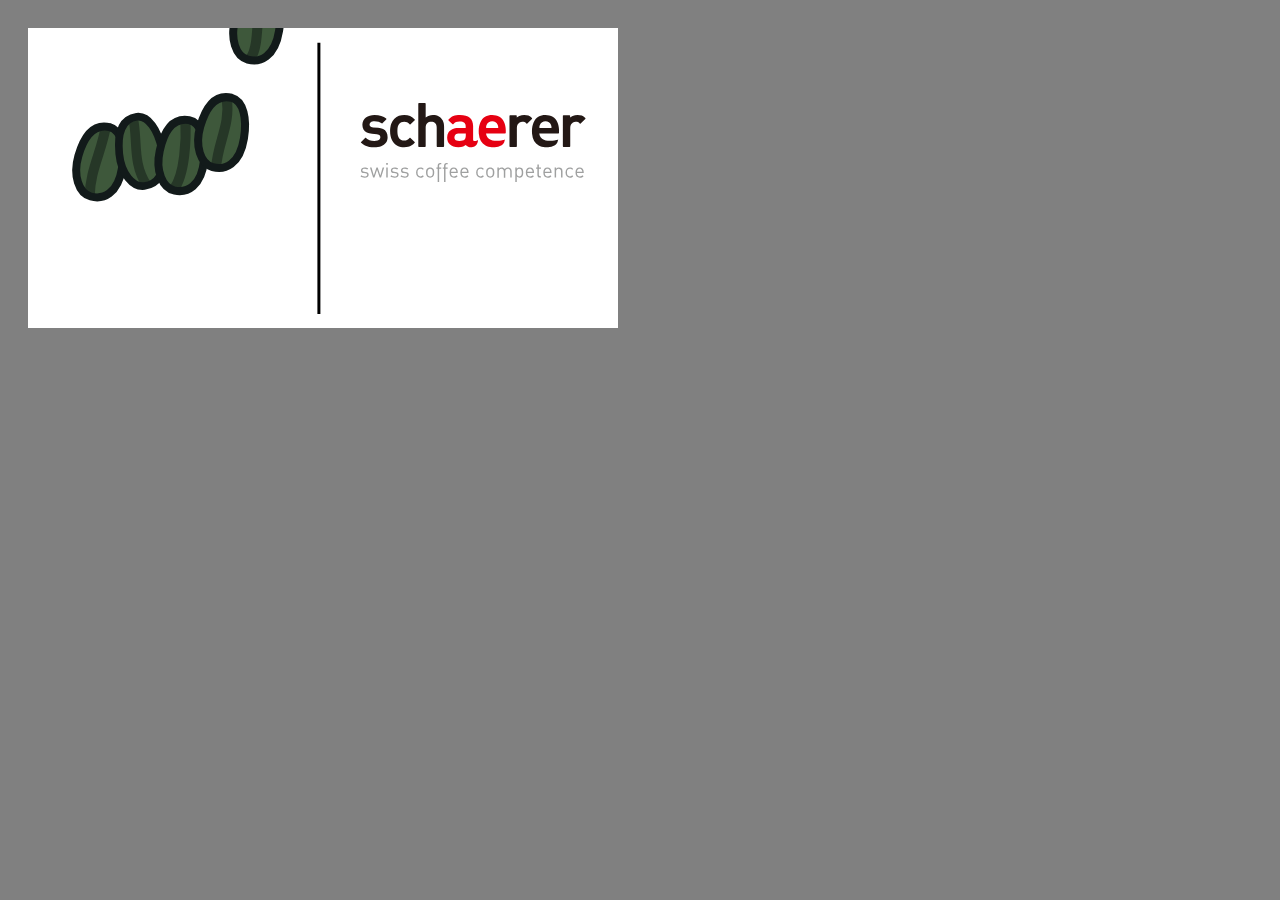
==== commit 69745061: "Espresso: small style fixes" ====
--- a/EspressoAnimation/index.html
+++ b/EspressoAnimation/index.html
@@ -89,16 +89,16 @@
         </g>
         <g id="maker" opacity="0">
           <rect ry=".94" y="42.11" x="33.65" height="77.62" width="81.73" fill="#d4d5d7" stroke="#040404" stroke-width="3.04" stroke-linecap="round" stroke-linejoin="round"/>
-          <rect width="91.98" height="13.92" x="28.32" y="114.77" ry=".94" fill="#aabcc6" stroke="#030303" stroke-width="2.76" stroke-linecap="round" stroke-linejoin="round"/>
+          <rect width="91.98" height="13.92" x="28.32" y="114.77" ry=".94" fill="#868381" stroke="#030303" stroke-width="2.76" stroke-linecap="round" stroke-linejoin="round"/>
           <path d="M114.48 50.39h-80" fill="none" stroke="#040404" stroke-width="3.04"/>
           <path d="M58.97 46.4v12.55h30.58V46.6" fill="#c4c4c4" stroke="#040404" stroke-width="3.04"/>
-          <rect ry=".94" y="22.45" x="28.32" height="24.32" width="91.98" fill="#aabcc6" stroke="#030303" stroke-width="2.76" stroke-linecap="round" stroke-linejoin="round"/>
+          <rect ry=".94" y="22.45" x="28.32" height="24.32" width="91.98" fill="#868381" stroke="#030303" stroke-width="2.76" stroke-linecap="round" stroke-linejoin="round"/>
           <g id="streams" opacity="0">
             <path d="M69.04 93.08V74.3" fill="none" stroke="#2f1a05" stroke-width="3"/>
             <path d="M79.33 93.08V74.3" fill="none" stroke="#2f1a05" stroke-width="3"/>
           </g>
           <path d="M86.37 59.54v12.18c0 2.23-1.8 4.03-4.02 4.03l-1.3 3.18h-3.4l-1.32-3.18h-4.32l-1.14 3.18h-3.82s-.4-3.18-1.67-3.18a4.02 4.02 0 0 1-4.03-4.03V59.54" fill="#929292" stroke="#040404" stroke-width="3.04" stroke-linecap="round" stroke-linejoin="round"/>
-          <rect ry=".94" y="62.5" x="89.94" height="7.87" width="32.14" fill="#aabcc6" stroke="#040404" stroke-width="3.04" stroke-linecap="round" stroke-linejoin="round"/>
+          <rect ry=".94" y="62.5" x="89.94" height="7.87" width="32.14" fill="#868381" stroke="#040404" stroke-width="3.04" stroke-linecap="round" stroke-linejoin="round"/>
           <path d="M91.22 66.4h-5.2" fill="none" stroke="#040404" stroke-width="3.04"/>
           <circle r="6.48" cy="34.51" cx="102.79" fill="#cabfae" stroke="#040404" stroke-width="3.04" stroke-linecap="round" stroke-linejoin="round"/>
           <rect ry=".04" y="29.4" x="67.37" height="9.57" width="4.55" fill="#729d46" stroke="#040404" stroke-width="2.48" stroke-linecap="round"/>
@@ -116,13 +116,13 @@
             <path d="M73.76 96.31c.34 0 1.47 2.74 1.74 2.93.29.2 3.3.38 3.41.7.12.33-2.14 2.24-2.24 2.57-.1.33.66 3.25.38 3.46-.27.2-2.8-1.35-3.13-1.35-.35 0-2.89 1.64-3.18 1.44-.28-.2.43-3.07.32-3.4-.11-.33-2.44-2.24-2.35-2.57.1-.33 3.06-.55 3.33-.75.28-.21 1.37-3.02 1.72-3.03z" fill="#ff0000"/>
           </g>
         </g>
-        <g id="frame">
+        <!-- <g id="frame"> -->
           <!-- <path transform="translate(-9 -11)" d="M7.77 6.16h305.65v157.2H7.79L0 0h16.75l-.12 154.13 286.17.04V17.8H7.06z" fill="white"/> -->
-          <rect height="150" width="300" fill="none"/>
+          <!-- <rect height="150" width="300" fill="none"/> -->
           <!-- <rect width="295.56" height="145.94" x="2.22" y="2.03" ry="0" fill="none" stroke="#000000" stroke-width="3"/> -->
           <!-- <rect y="6.68" x="6.76" height="136.64" width="286.31" fill="none" stroke="#000000" stroke-width="1.5"/> -->
           <path id="divider" d="M145.45 7.37v135.61" fill="none" stroke="#000" stroke-width="1.5"/>
-        </g>
+        <!-- </g> -->
       </svg>
 
       <div class="logo-wrap">
--- a/EspressoAnimation/style.css
+++ b/EspressoAnimation/style.css
@@ -5,25 +5,19 @@
   padding: 20px;
   height: 91vh;
   display: flex;
+  /* justify-content: center;
+  align-items: center; */
+}
+
+.logo {
+  position: absolute;
+  left: 100px;
+}
+.logo-wrap {
+  width: 290px;
+  height: 300px;
+  display: flex;
   justify-content: center;
   align-items: center;
+  background-color: white;
 }
-
-.company-name {
-  font-family: 'Lobster', cursive;
-  fill: balck;
-}
-
-.top {
-  font-size: 46px;
-}
-
-.bottom {
-  font-size: 30px;
-}
-
-.company-tagline {
-  font-family: 'Comfortaa', cursive;
-  font-size: 17px;
-  fill: white;
-}
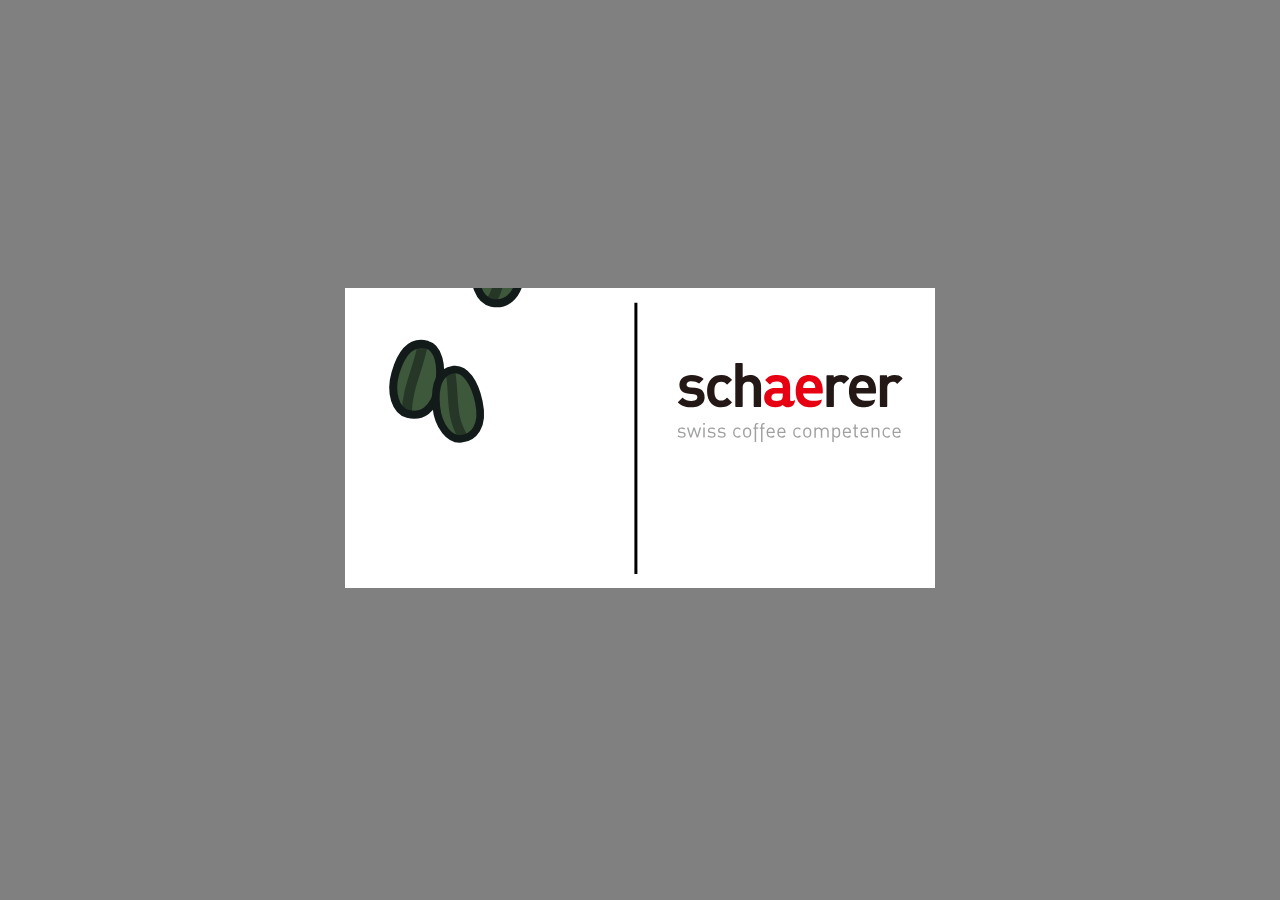
==== commit f90f4f3b: "reorganize banners and small fixes" ====
--- a/EspressoAnimation/index.html
+++ b/EspressoAnimation/index.html
@@ -10,7 +10,7 @@
 <body>
     <svg xmlns="http://www.w3.org/2000/svg" width="300" height="300" viewBox="0 0 150 150">
         <defs>
-          <linearGradient gradientUnits="userSpaceOnUse" y2="280.04" x2="20.19" y1="295.19" x1="20.28" id="fire" xlink:href="#a" gradientTransform="matrix(3.77953 0 0 3.77953 0 -972.52)"/>
+          <linearGradient gradientUnits="userSpaceOnUse" y2="280.04" x2="20.19" y1="295.19" x1="20.28" id="fire"  gradientTransform="matrix(3.77953 0 0 3.77953 0 -972.52)"/>
           <linearGradient id="a">
             <stop offset="0" stop-color="#fc1c03" stop-opacity=".88"/>
             <stop offset="1" stop-color="#fc6603" stop-opacity="0"/>
@@ -25,9 +25,9 @@
             <stop offset="1" stop-color="#000" stop-opacity="0.1"/>
           </linearGradient>
           
-          <linearGradient y2="271.39" x2="18.9" y1="258.34" x1="19" gradientTransform="matrix(3.77953 0 0 2.3183 -17.81 -574.36)" gradientUnits="userSpaceOnUse" id="cup-steam-fill" xlink:href="#cup-grad"/>
-          <linearGradient y2="270.33" x2="18.86" y1="257.85" x1="18.87" gradientUnits="userSpaceOnUse" id="b" xlink:href="#a"/>
-          <linearGradient y2="270" x2="19.06" y1="256.69" x1="18.61" gradientUnits="userSpaceOnUse" id="steam-fill" xlink:href="#steam-grad"/>
+          <linearGradient y2="271.39" x2="18.9" y1="258.34" x1="19" gradientTransform="matrix(3.77953 0 0 2.3183 -17.81 -574.36)" gradientUnits="userSpaceOnUse" id="cup-steam-fill" />
+          <linearGradient y2="270.33" x2="18.86" y1="257.85" x1="18.87" gradientUnits="userSpaceOnUse" id="b" />
+          <linearGradient y2="270" x2="19.06" y1="256.69" x1="18.61" gradientUnits="userSpaceOnUse" id="steam-fill"/>
         </defs>
         <g id="background">
           <rect height="150" width="150" fill="white"/>
@@ -116,13 +116,7 @@
             <path d="M73.76 96.31c.34 0 1.47 2.74 1.74 2.93.29.2 3.3.38 3.41.7.12.33-2.14 2.24-2.24 2.57-.1.33.66 3.25.38 3.46-.27.2-2.8-1.35-3.13-1.35-.35 0-2.89 1.64-3.18 1.44-.28-.2.43-3.07.32-3.4-.11-.33-2.44-2.24-2.35-2.57.1-.33 3.06-.55 3.33-.75.28-.21 1.37-3.02 1.72-3.03z" fill="#ff0000"/>
           </g>
         </g>
-        <!-- <g id="frame"> -->
-          <!-- <path transform="translate(-9 -11)" d="M7.77 6.16h305.65v157.2H7.79L0 0h16.75l-.12 154.13 286.17.04V17.8H7.06z" fill="white"/> -->
-          <!-- <rect height="150" width="300" fill="none"/> -->
-          <!-- <rect width="295.56" height="145.94" x="2.22" y="2.03" ry="0" fill="none" stroke="#000000" stroke-width="3"/> -->
-          <!-- <rect y="6.68" x="6.76" height="136.64" width="286.31" fill="none" stroke="#000000" stroke-width="1.5"/> -->
           <path id="divider" d="M145.45 7.37v135.61" fill="none" stroke="#000" stroke-width="1.5"/>
-        <!-- </g> -->
       </svg>
 
       <div class="logo-wrap">
@@ -130,7 +124,6 @@
           <style>
             .st0{fill:#e60012}.st1{fill:#231815}.st2{fill:#9fa0a0}
           </style>
-          <!-- <rect  width="900" height="600" fill="white"/> -->
           <g class="logo">
               <path class="st0 ae" d="M313.1 98.4c-.9 1-2.7 1.7-3.7 2-1.3.5-2.6.8-4 1-4.5.6-5-2.6-5.1-3.7V61.2c0-19.6-11.8-29.5-35.1-29.5-7 0-13 .9-17.6 2.7-4.7 1.8-9 5.1-12.9 9.7-.6.7-.5 1.7.1 2.3l10.7 10.1c.3.3.8.5 1.3.4.5 0 .9-.3 1.2-.6 2.1-2.7 4.3-4.6 6.6-5.6s5.6-1.6 9.9-1.6c5.8 0 9.9 1.1 12.4 3.3 2.4 2.1 3.6 5.5 3.6 10.2v4.1h-19.8c-6.2 0-11.6 1-16 3.1-4.5 2.1-7.9 5.1-10.2 8.8-2.3 3.8-3.4 8.2-3.4 13.1 0 7.6 2.3 13.8 6.9 18.6 2.6 2.6 5.9 4.6 9.7 5.9 3.8 1.3 8.2 1.9 13.3 1.9 5.1 0 9.5-.7 12.9-2 2.3-.9 4.5-2.2 6.7-3.9.6.9 2.4 2 3.2 2.6 1.5 1 3.1 1.7 4.7 2.2 3.6 1.1 7.4.9 11 .2 3.9-.8 7.6-2.9 10-6.1 2.6-3.6 3.6-8.1 3.9-12.4.2-.4-.1-.5-.3-.3m-32.3-12.2c0 5.2-1 8.8-3 10.8-1.8 1.7-3.7 2.8-5.8 3.3-2.2.6-5 .8-8.3.8-11.8 0-13.2-5.6-13.2-9.8 0-3.3 1-5.7 3.1-7.4 2.2-1.8 5.4-2.7 9.8-2.7h17.4v5zM383 51.4c-2.8-6.2-7-11.1-12.5-14.5s-12-5.2-19.3-5.2c-7.2 0-13.6 1.7-19 5.2-5.4 3.4-9.7 8.5-12.6 14.9s-4.4 14.1-4.4 23c0 2.2.3 7.3.3 7.3 1.4 15.3 7.4 25.8 17.8 31.5 5 2.7 10.9 4.2 16.7 4.4h1.9c4.4.3 30.4.9 32.9-19.3v-.1-.2c.1-.4.1-.8.2-1.2 0-.3-.2-.3-.4-.1-1 1-3.1 1.5-4.2 1.8-3.4 1-7 1.5-10.5 1.8-4.2.4-8.5.4-12.7-.1-3.4-.4-7-1-10.1-2.6-3.4-1.4-6.6-3.6-8.7-6.7-2.1-3-3-6.1-3.5-9.6 0-.2 0-.4-.1-.7h50.9c.9 0 1.7-.7 1.7-1.7v-7.2c-.2-7.5-1.6-14.6-4.4-20.7m-16.8 15.2h-30.1c-.8 0-1.3-.7-1.3-1.4.1-1.4.3-2.5.4-3.2.2-1.1.7-2.5 1.3-4.1 1.2-2.8 3.1-5.1 5.7-6.8 2.6-1.7 5.6-2.5 9-2.5s6.5.9 9 2.5c2.5 1.7 4.3 3.9 5.5 6.8.9 2.1 1.5 4.6 1.8 7.3.1.7-.5 1.4-1.3 1.4"/>
               <path class="st1 schrer" d="M60.3 69.6c-3.8-1.9-8.4-3-13.6-3.4L33.9 65c-8.7-.8-9.7-4.7-9.7-7.6 0-2.7 1-4.8 3.1-6.3 2.2-1.6 5.6-2.5 10-2.5 8.2 0 14.5 1.9 18.9 5.6.7.5 1.6.5 2.2-.1l10.2-10.4c.3-.3.5-.8.5-1.2 0-.5-.2-.9-.6-1.2-7.3-6.3-17.8-9.5-31.2-9.5-9.1 0-16.8 2.4-22.9 7C8.2 43.6 5 50.1 5 58.3c0 5 1 9.2 3 12.6 2 3.5 5 6.1 8.9 8 3.7 1.8 8.3 3 13.7 3.4l13 1.1c8.4.7 9.3 4.9 9.3 8 0 2-.6 3.7-1.8 5.1-1.3 1.4-3.2 2.5-5.6 3.3-2.6.8-5.5 1.2-8.6 1.2-9.6 0-17.1-2.7-22.2-7.9-.3-.3-.7-.5-1.2-.5-.4 0-.9.2-1.2.5L1.6 103.8c-.3.3-.5.7-.5 1.2 0 .4.2.9.5 1.2 3.3 3.2 6.8 5.7 10.3 7.4 3.5 1.7 7.4 3 11.5 3.7 4 .7 8.5 1 13.5 1 6.8 0 13-1 18.2-3 5.3-2.1 9.6-5.2 12.6-9.3 3.1-4.1 4.6-9.2 4.6-15 0-5-1-9.3-3.1-12.9-2-3.8-5-6.6-8.9-8.5M103 56.2c3.3-4.4 7.8-6.5 13.7-6.5 3 0 5.6.5 7.6 1.5 2.1 1 4.3 2.9 6.7 5.6.3.3.7.5 1.2.6.4 0 .9-.2 1.2-.5L144.6 46c.6-.6.7-1.6.1-2.3-3.9-4.2-8.1-7.3-12.5-9.2-4.4-1.9-9.6-2.8-15.5-2.8-4.8 0-9.6.8-14.1 2.4s-8.6 4.2-12.2 7.6c-3.5 3.5-6.4 8-8.4 13.6-2 5.5-3.1 12-3.1 19.6 0 9.8 1.8 18.1 5.2 24.5 3.5 6.5 8.2 11.3 14 14.3 5.7 2.9 11.9 4.4 18.5 4.4 3.9 0 7.4-.4 10.6-1.2 3.2-.8 6.3-2.2 9.2-4s5.6-4.1 8.1-6.8c.6-.7.6-1.7-.1-2.3l-11.2-10.7c-.3-.3-.8-.5-1.2-.5s-.9.2-1.2.5c-2.3 2.6-4.6 4.5-6.8 5.5-2.1 1-4.6 1.6-7.5 1.6-5.9 0-10.3-2.1-13.7-6.5-2.9-3.8-4.4-10.1-4.4-18.8 0-4.7.3-8.5 1-11.4.9-2.8 2-5.2 3.6-7.3M209.1 35.7c-4.5-2.6-9.9-3.9-16-3.9-7.5 0-13.9 2.3-19.3 6.9v-37c0-.9-.7-1.7-1.7-1.7h-16.3c-.9 0-1.7.7-1.7 1.7v113.8c0 .9.7 1.7 1.7 1.7h16.3c.9 0 1.7-.7 1.7-1.7V65.8c0-5.3 1.4-9.4 4.1-12 2.8-2.7 6.3-4 10.7-4s7.9 1.3 10.6 3.9c2.7 2.6 4 6.7 4 12.1v49.7c0 .9.7 1.7 1.7 1.7h16.3c.9 0 1.7-.7 1.7-1.7V63.2c0-6.2-1.2-11.7-3.5-16.4-2.3-4.8-5.8-8.5-10.3-11.1M599.5 40c-3-3-6.1-5.1-9.4-6.4-3.2-1.2-7-1.9-11.2-1.9-4.7 0-9.1.9-13.2 2.8-2.6 1.2-4.8 2.6-6.7 4.3v-4.5c0-.9-.7-1.7-1.7-1.7h-16c-.9 0-1.7.7-1.7 1.7v81.2c0 .9.7 1.7 1.7 1.7h16.3c.9 0 1.7-.7 1.7-1.7V66.3c0-3.3.7-6.3 2-8.8s3.1-4.4 5.3-5.7c2.2-1.3 4.6-2 7.2-2 2.5 0 4.5.4 6 1.1s3.2 2 4.9 3.8c.3.3.7.5 1.2.5s.9-.2 1.2-.5l12.3-12.3c.8-.7.8-1.8.1-2.4M457.2 40c-3-3-6.1-5.1-9.4-6.4-3.2-1.2-7-1.9-11.2-1.9-4.7 0-9.1.9-13.2 2.8-2.6 1.2-4.8 2.6-6.7 4.3v-4.5c0-.9-.7-1.7-1.7-1.7h-16c-.9 0-1.7.7-1.7 1.7v81.2c0 .9.7 1.7 1.7 1.7h16.3c.9 0 1.7-.7 1.7-1.7V66.3c0-3.3.7-6.3 2-8.8s3.1-4.4 5.3-5.7c2.2-1.3 4.6-2 7.2-2 2.5 0 4.5.4 6 1.1s3.2 2 4.9 3.8c.3.3.7.5 1.2.5s.9-.2 1.2-.5l12.3-12.3c.7-.7.7-1.8.1-2.4M525 51.4c-2.8-6.2-7-11.1-12.5-14.5s-12-5.2-19.3-5.2c-7.2 0-13.6 1.7-19 5.2-5.4 3.4-9.7 8.5-12.6 14.9s-4.4 14.1-4.4 23c0 2.2.3 7.3.3 7.3 1.4 15.3 7.4 25.8 17.8 31.5 5.1 2.7 10.9 4.2 16.7 4.4h1.9c4.4.3 30.4.9 32.9-19.3v-.1-.2c.1-.4.1-.8.2-1.2 0-.3-.2-.3-.4-.1-1 1-3.1 1.5-4.2 1.8-3.4 1-7 1.5-10.5 1.8-4.2.4-8.5.4-12.8-.1-3.4-.4-7-1-10.1-2.6-3.4-1.4-6.6-3.6-8.7-6.7-2.1-3-3-6.1-3.5-9.6 0-.2 0-.4-.1-.7h51c.9 0 1.7-.7 1.7-1.7v-7.2c-.2-7.5-1.6-14.6-4.4-20.7m-16.7 15.2h-30.1c-.8 0-1.3-.7-1.3-1.4.1-1.4.3-2.5.4-3.2.2-1.1.7-2.5 1.3-4.1 1.2-2.8 3.1-5.1 5.7-6.8 2.6-1.7 5.6-2.5 9-2.5s6.5.9 9 2.5c2.5 1.7 4.3 3.9 5.5 6.8.9 2.1 1.5 4.6 1.8 7.3 0 .7-.6 1.4-1.3 1.4"/>
--- a/EspressoAnimation/style.css
+++ b/EspressoAnimation/style.css
@@ -5,8 +5,8 @@
   padding: 20px;
   height: 91vh;
   display: flex;
-  /* justify-content: center;
-  align-items: center; */
+  justify-content: center;
+  align-items: center;
 }
 
 .logo {
